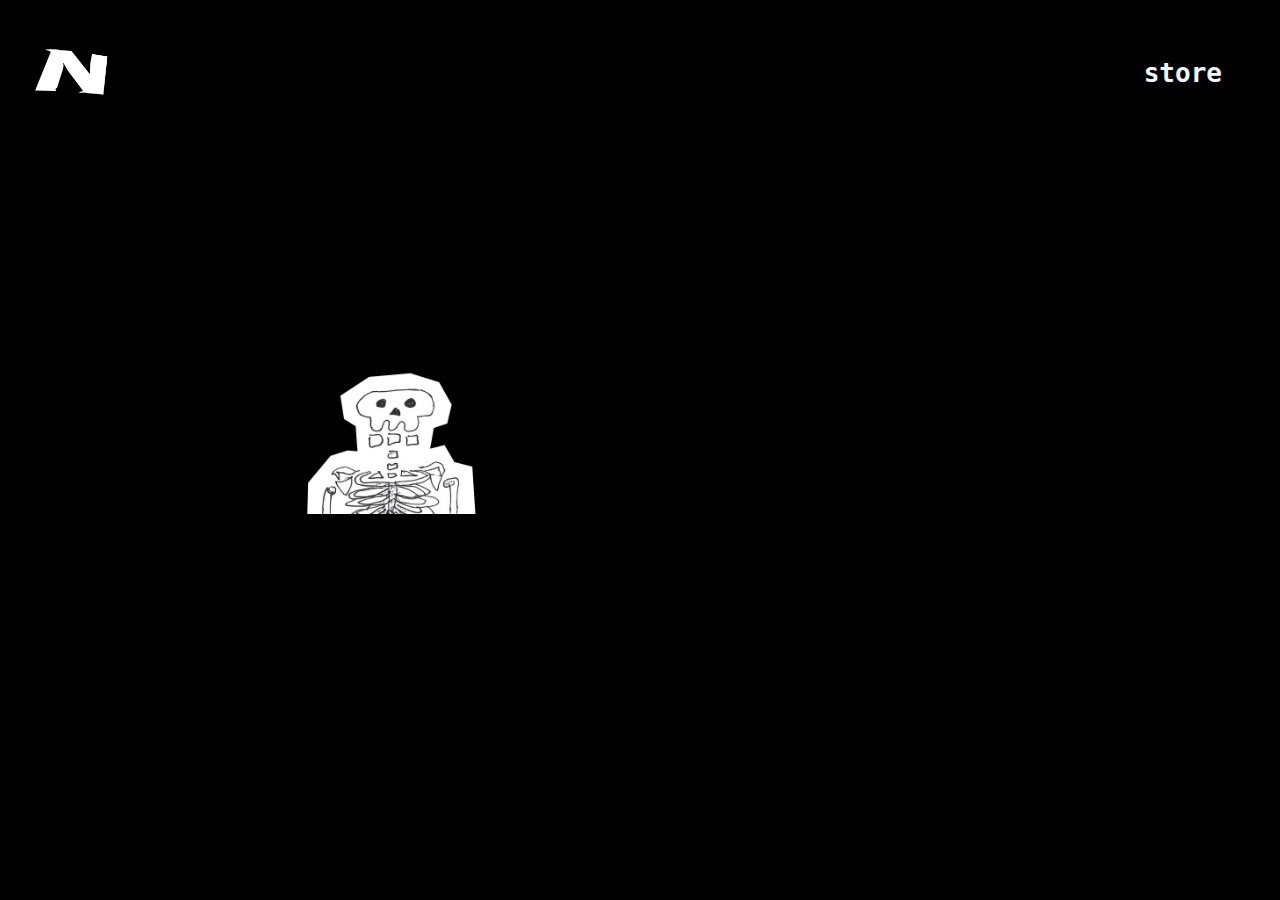
==== index.html @ 13b10443 "dbfn ngvn" ====
<!DOCTYPE html>
<html>
  <head>
    <meta charset="UTF-8">
    <meta name="viewport", content="width-device-width, initial-scale=1.0">
    <title>noelle's music site</title>
    <link rel="stylesheet" href="index.css">
  </head>
  <body style="background-color:#000000;">
    <header>
    <img src="noellelogowhite.png" width="10%" style="float: left;">
    <h1 style="margin: 50px;"  style="text-align: right;">store</h1>
  </header>
    <img src="officialbravenewworldcover.jpg" width="40%" style="float: center;">
  </body>
</html>
---- index.css ----
body {
    background: white;
  }
  p {
    color: black;
  }
  h1 {
    font-weight: bold;
   color: aliceblue;
    font-family: monospace;
    float: right;
  }
  h3{
    color: aliceblue;
    font-family: monospace;
  }
  .center {
    display: block;
    margin-left: auto;
    margin-right: auto;
   
  }
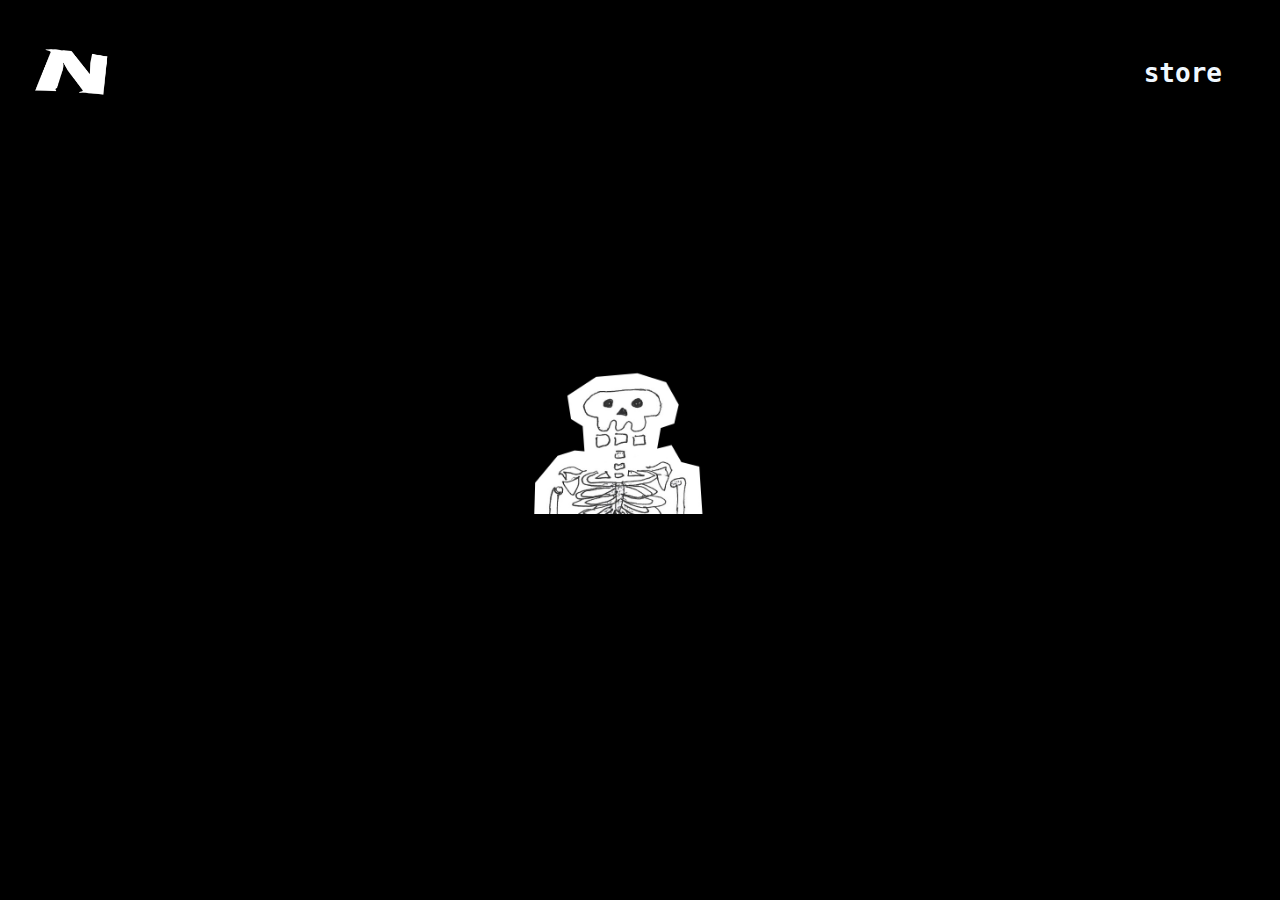
==== commit 011e5476: "center" ====
--- a/index.html
+++ b/index.html
@@ -11,6 +11,6 @@
     <img src="noellelogowhite.png" width="10%" style="float: left;">
     <h1 style="margin: 50px;"  style="text-align: right;">store</h1>
   </header>
-    <img src="officialbravenewworldcover.jpg" width="40%" style="float: center;">
+    <img src="officialbravenewworldcover.jpg" width="40%" class="center">
   </body>
 </html>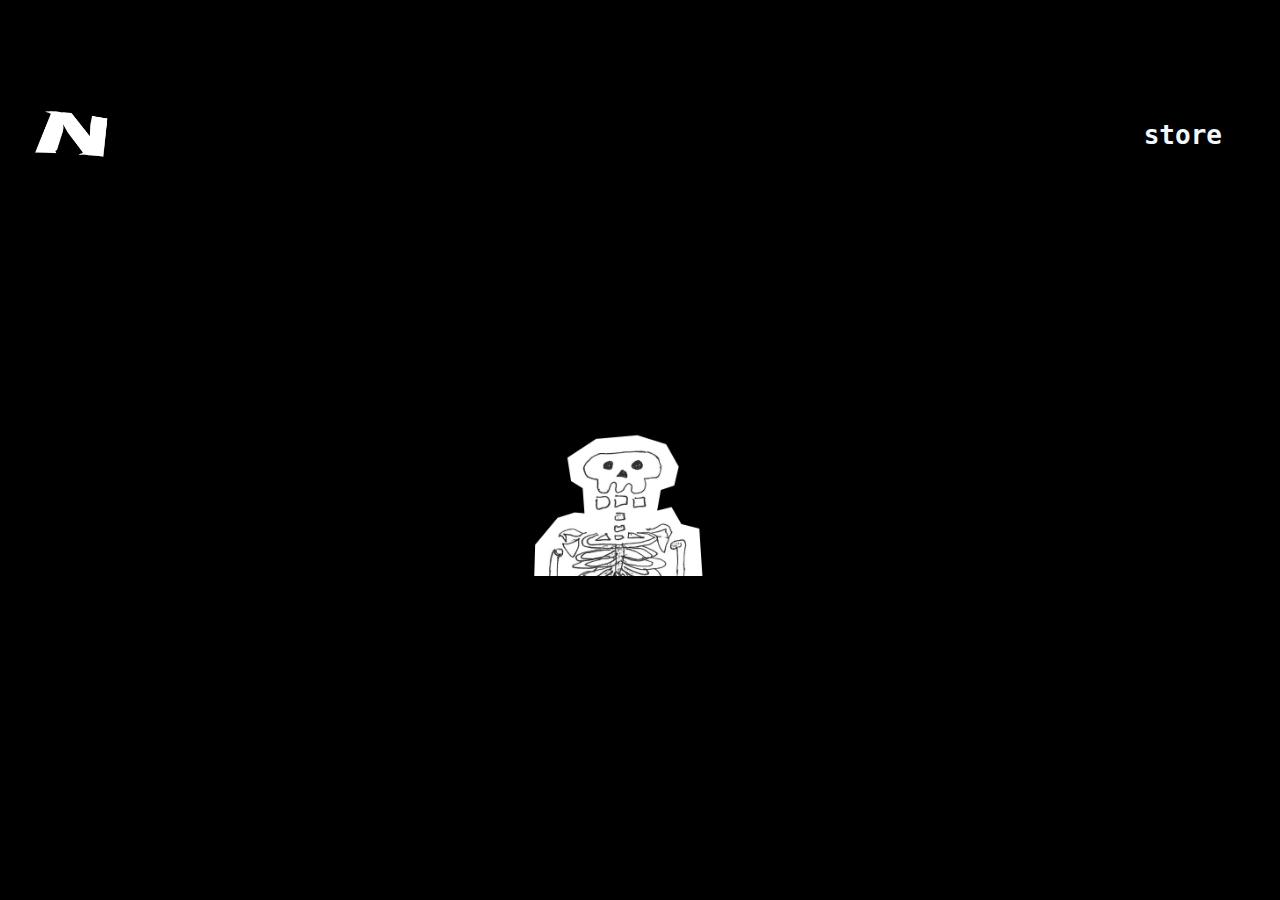
==== commit 6bdc65e0: "bdbdbf" ====
--- a/index.html
+++ b/index.html
@@ -11,6 +11,6 @@
     <img src="noellelogowhite.png" width="10%" style="float: left;">
     <h1 style="margin: 50px;"  style="text-align: right;">store</h1>
   </header>
-    <img src="officialbravenewworldcover.jpg" width="40%" class="center">
+    <img src="officialbravenewworldcover.jpg" width="40%" class="center" style="margin-top: 70px;">
   </body>
 </html>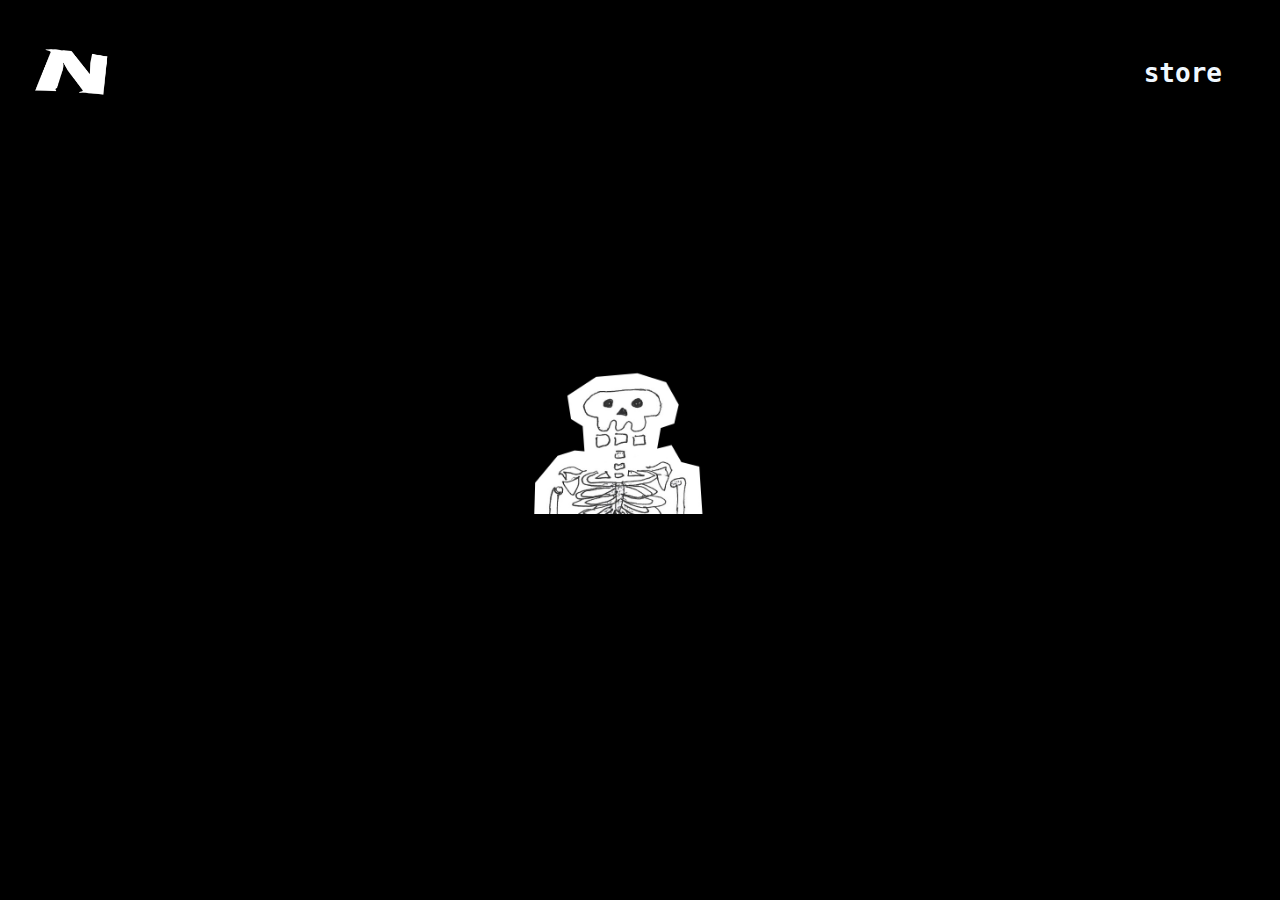
==== commit cb26f7f3: "frrrhrhrh" ====
--- a/index.html
+++ b/index.html
@@ -11,6 +11,6 @@
     <img src="noellelogowhite.png" width="10%" style="float: left;">
     <h1 style="margin: 50px;"  style="text-align: right;">store</h1>
   </header>
-    <img src="officialbravenewworldcover.jpg" width="40%" class="center" style="margin-top: 70px;">
+    <img src="officialbravenewworldcover.jpg" width="40%" class="center">
   </body>
 </html>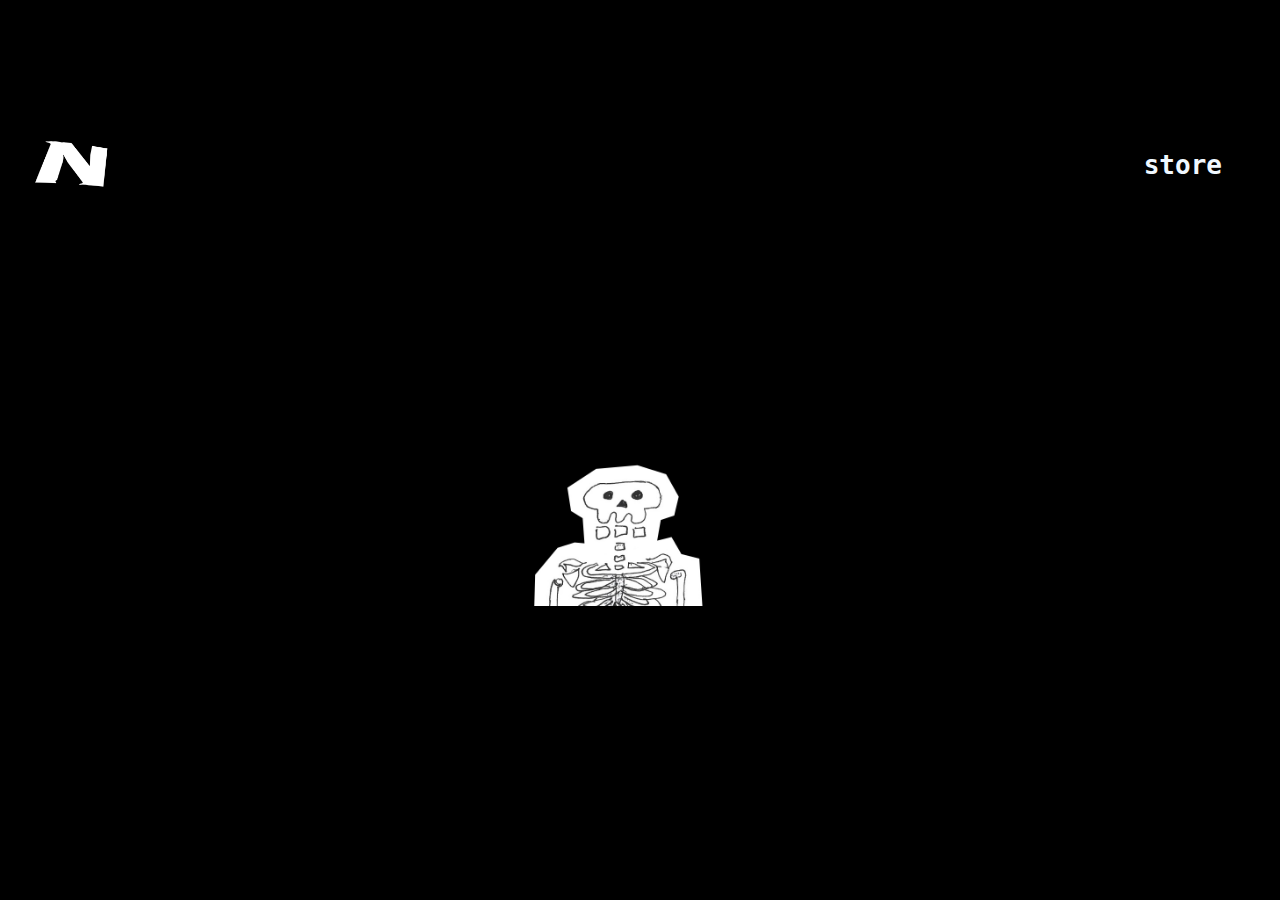
==== commit e36f12f3: "vdfvfdf" ====
--- a/index.html
+++ b/index.html
@@ -11,6 +11,6 @@
     <img src="noellelogowhite.png" width="10%" style="float: left;">
     <h1 style="margin: 50px;"  style="text-align: right;">store</h1>
   </header>
-    <img src="officialbravenewworldcover.jpg" width="40%" class="center">
+    <div><img src="officialbravenewworldcover.jpg" width="40%" class="center"></div>
   </body>
 </html>--- a/index.css
+++ b/index.css
@@ -20,3 +20,8 @@
     margin-right: auto;
    
   }
+  div{
+    
+    margin-top: 100px;
+
+  }
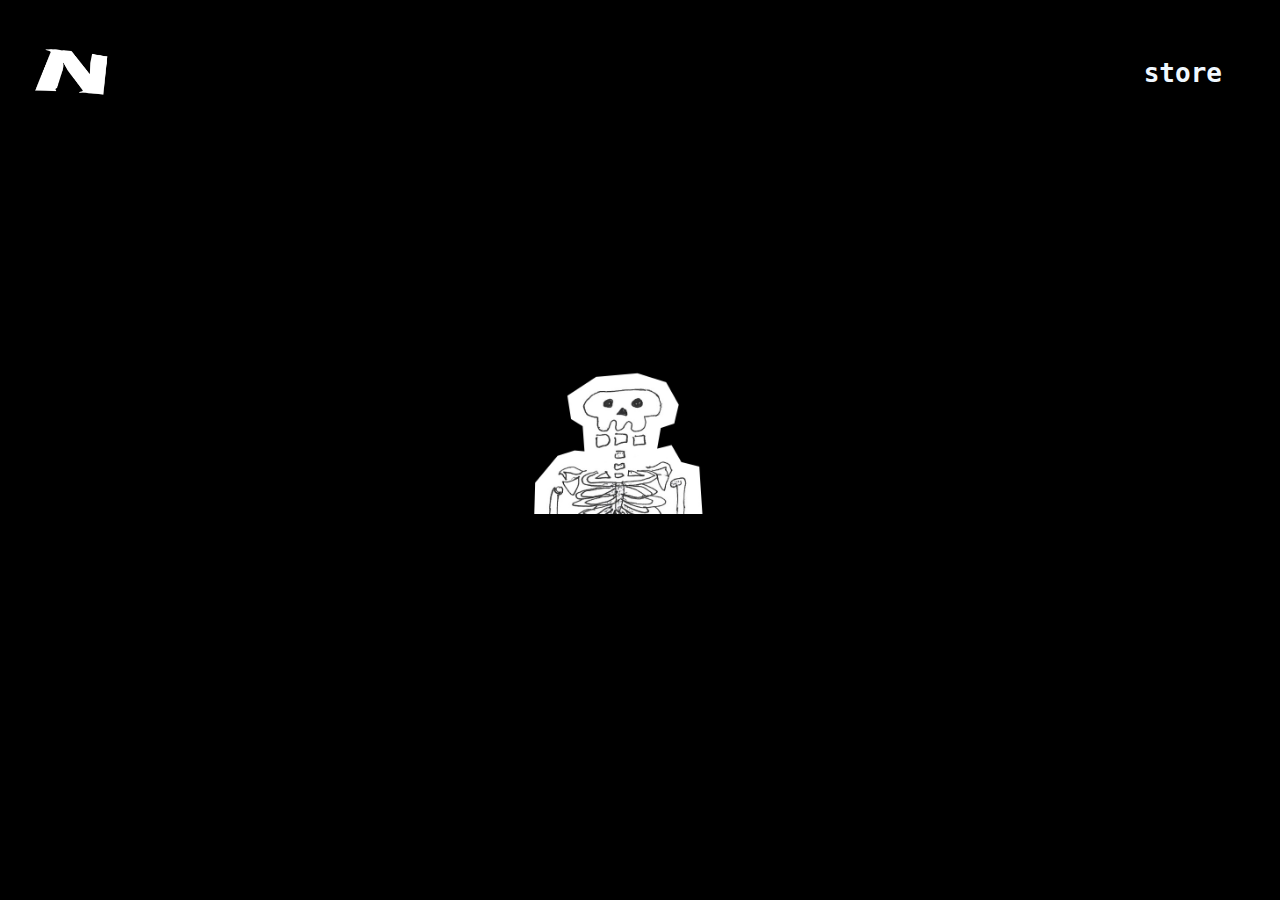
==== commit 917a85ae: "gfghthrghfg" ====
--- a/index.html
+++ b/index.html
@@ -9,8 +9,8 @@
   <body style="background-color:#000000;">
     <header>
     <img src="noellelogowhite.png" width="10%" style="float: left;">
-    <h1 style="margin: 50px;"  style="text-align: right;">store</h1>
+    <a href="https://noelle.printify.me/products"><h1 style="margin: 50px;"  style="text-align: right;">store</h1></a>
   </header>
-    <div><img src="officialbravenewworldcover.jpg" width="40%" class="center"></div>
+    <img src="officialbravenewworldcover.jpg" width="40%" class="center">
   </body>
 </html>--- a/index.css
+++ b/index.css
@@ -22,6 +22,6 @@
   }
   div{
     
-    margin-top: 100px;
+    
 
   }
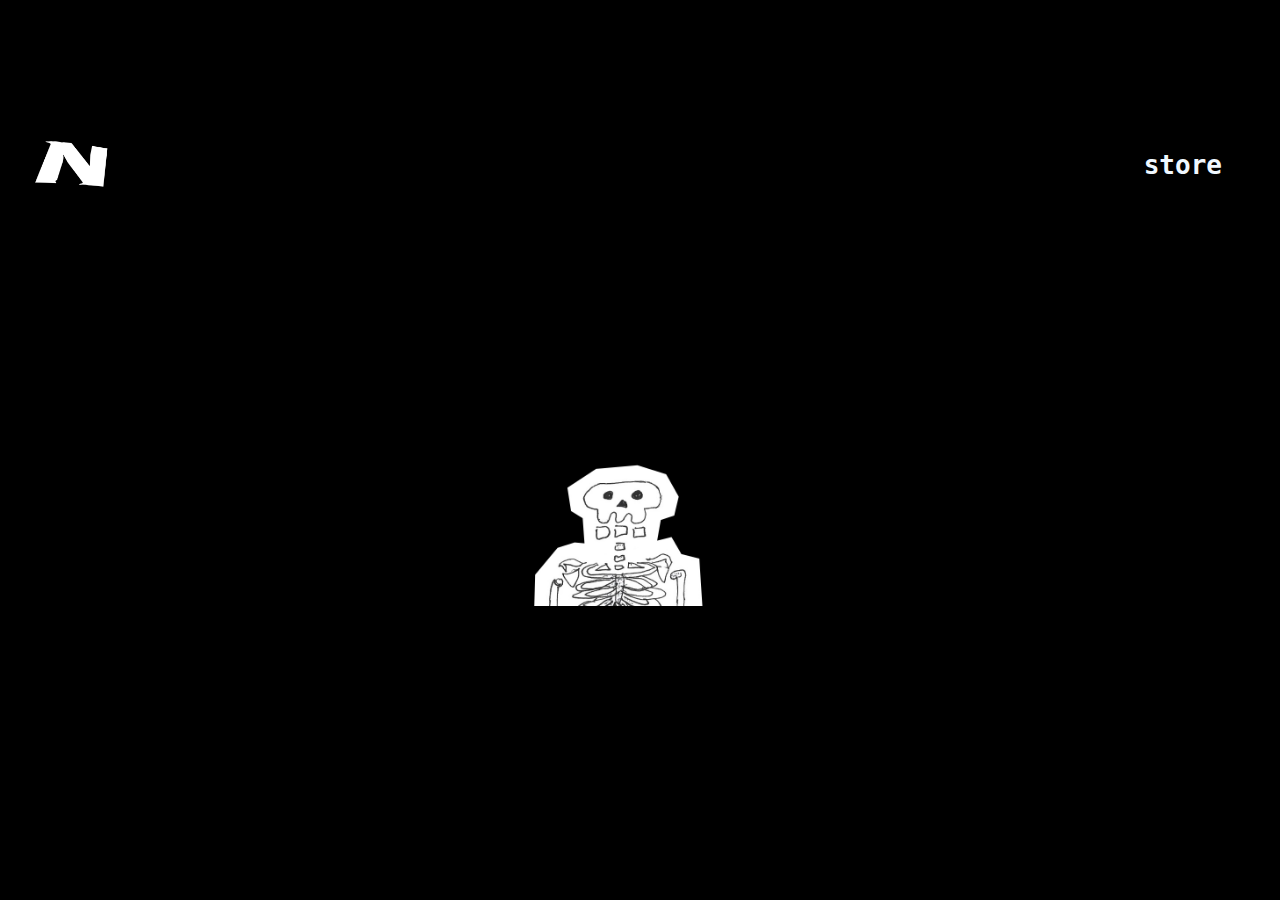
==== commit d51024de: "cddfdg" ====
--- a/index.html
+++ b/index.html
@@ -11,6 +11,6 @@
     <img src="noellelogowhite.png" width="10%" style="float: left;">
     <a href="https://noelle.printify.me/products"><h1 style="margin: 50px;"  style="text-align: right;">store</h1></a>
   </header>
-    <img src="officialbravenewworldcover.jpg" width="40%" class="center">
+    <img src="officialbravenewworldcover.jpg" width="40%" class="center" style="margin-top: 100px;">
   </body>
 </html>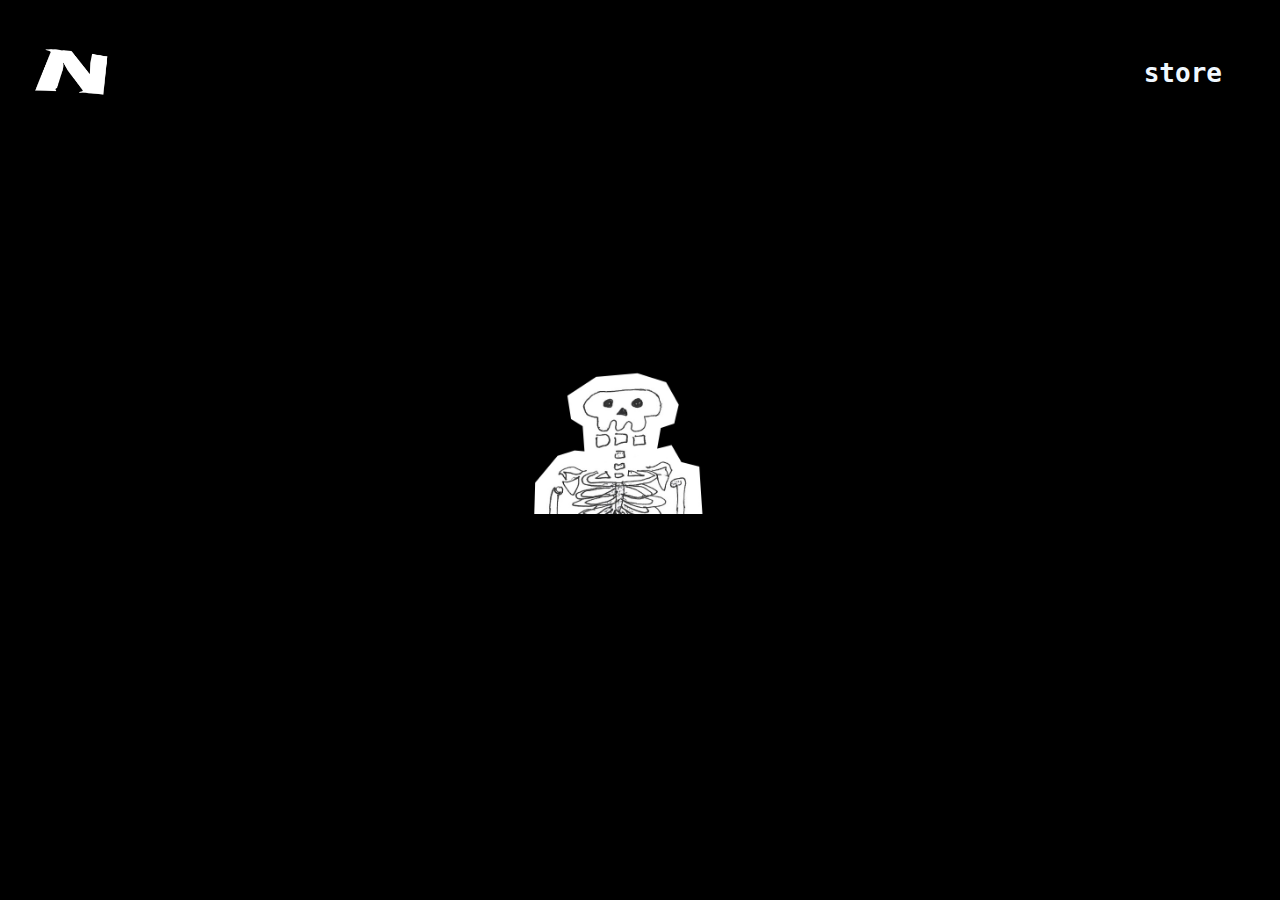
==== commit 0d1c5d86: "hfhhffhg" ====
--- a/index.html
+++ b/index.html
@@ -11,6 +11,6 @@
     <img src="noellelogowhite.png" width="10%" style="float: left;">
     <a href="https://noelle.printify.me/products"><h1 style="margin: 50px;"  style="text-align: right;">store</h1></a>
   </header>
-    <img src="officialbravenewworldcover.jpg" width="40%" class="center" style="margin-top: 100px;">
+    <img src="officialbravenewworldcover.jpg" width="40%" class="center" >
   </body>
 </html>